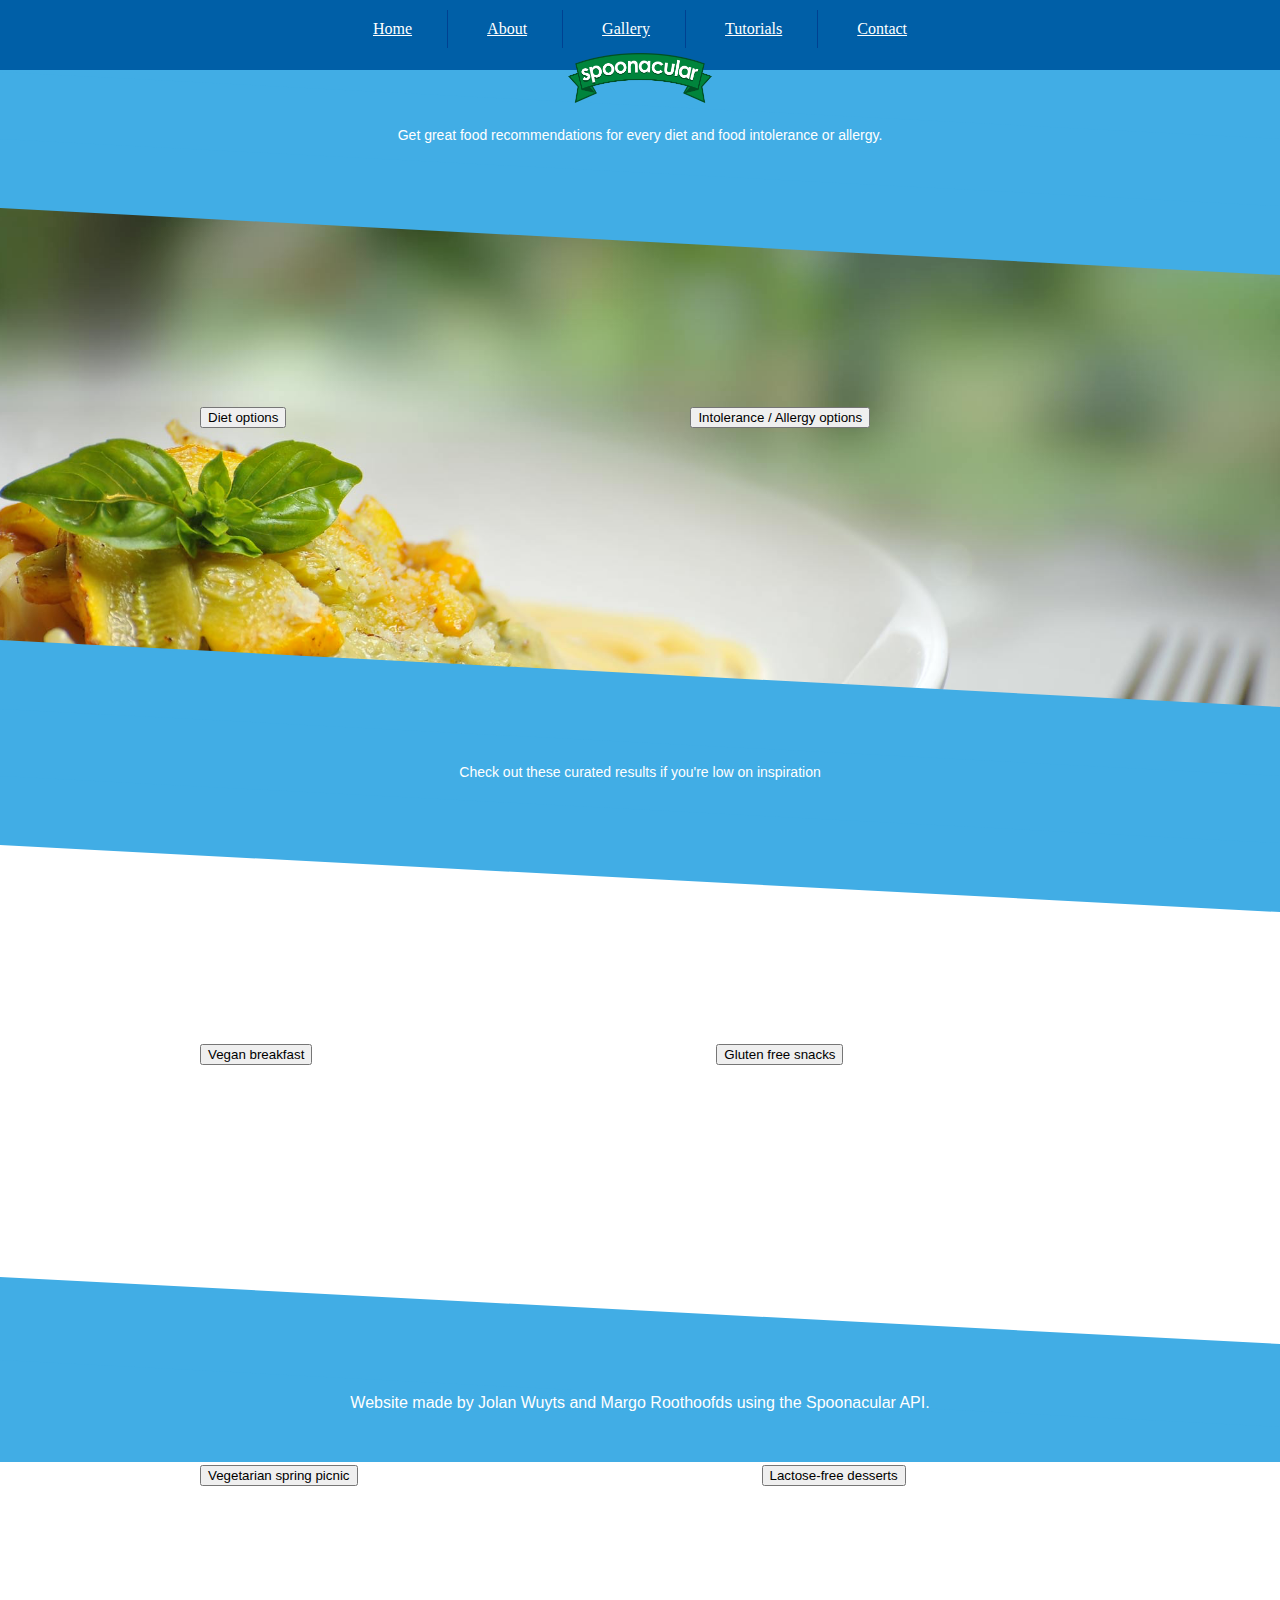
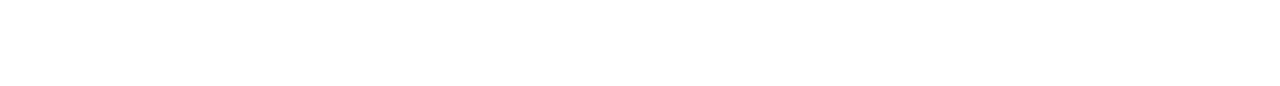
==== index.html @ 7f227406 "formatted index page" ====
<!DOCTYPE html>
<html lang="en">
<head>
    <meta charset="UTF-8">
    <title>Food for Thought</title>

    <link rel="stylesheet" href="style.css" type="text/css"/>
    <script type="text/javascript" src="jquery-3.1.1.js"></script>
    <script src="script.js"></script>
</head>
<body>
<nav id="nav-main">
    <ul>
        <li><a href="">Home</a></li>
        <li><a href="">About</a></li>
        <li><a href="">Gallery</a></li>
        <li><a href="">Tutorials</a></li>
        <li><a href="">Contact</a></li>
    </ul>
    <img src="logo.png">
</nav>
<div class="textdiv">
    <p>Get great food recommendations for every diet and food intolerance or allergy.</p>
</div>
<div class="imgdiv" id="firstbanner">
    <button>Diet options</button>
    <button>Intolerance / Allergy options</button>
</div>
<div class="textdiv">
    <p>Check out these curated results if you're low on inspiration</p>
</div>
<div class="imgdiv" id="secondbanner">
    <button>Vegan breakfast</button>
    <button>Gluten free snacks</button>
    <button>Vegetarian spring picnic</button>
    <button>Lactose-free desserts</button>
</div>
<div class="footerdiv">
<footer>Website made by Jolan Wuyts and Margo Roothoofds using the Spoonacular API.</footer>
</div>
</body>
</html>
---- style.css ----
html, body {
    margin: 0;
    padding: 0;
    width:100%;
}

/* nav code from http://callmenick.com/post/simple-responsive-navigation-menu */
nav {
    margin-bottom: 0;
    max-height: 50px;
}

nav#nav-main {
    background-color: #005fa7;
    padding: 10px 0;
    z-index: 4;
}
nav#nav-main ul {
    list-style-type: none;
    margin: 0;
    padding: 0;
    text-align: center; }
nav#nav-main li {
    display: inline-block;
    border-right: solid 1px #004191;
    padding: 0 5px; }
nav#nav-main li:last-child {
    border-right: none; }
nav#nav-main a {
    display: block;
    color: white;
    padding: 10px 30px; }
nav#nav-main a:hover {
    background-color: #39709e;
    color: #fff; }


/* overhanging logo by Geno Quiroz, https://quiroz.co/the-overlapping-divi-logo/ */

nav img{
    display:block;
    margin-left: auto;
    margin-right: auto;
    margin-top: 5px;
    z-index: 5;
    overflow: visible;
    height: 50px;
}

/* slanted blocks between banner divs. code for slants here: https://www.viget.com/articles/angled-edges-with-css-masks-and-transforms */
.textdiv {
    background: #41ade5;
    position: relative;
    z-index: -1;
    display: block;
    height: 10%;
    left: 0;
    right: 0;
    color: #fff;
    font-family: 'Fira Sans', sans-serif;
    margin: 0;
    padding: 50px;
    text-align: center;
}

.textdiv:after {
    background: inherit;
    bottom: 0;
    content: '';
    display: block;
    height: 50%;
    left: 0;
    position: absolute;
    right: 0;
    transform: skewY(3deg);
    transform-origin: top left;
    z-index: -1;
}
.textdiv:before {
    background: inherit;
    top: 0;
    content: '';
    display: block;
    height: 50%;
    left: 0;
    position: absolute;
    right: 0;
    transform: skewY(3deg);
    transform-origin: top right;
    z-index: -1;
}

h1 {
    font-size: 32px;
    font-weight: 500;
}

p {
    font-size: 14px;
    font-weight: 300;
    margin-top: 0.5em;
}

/* slanted image divs with buttons */
.imgdiv {
    width: 100%;
    height:500px;
    z-index: -3;
    position: relative;
}
.imgdiv img{
    max-width:100%;
    display:block;
    vertical-align: bottom;
}
#firstbanner {
    background-image: url("banner1.png");
    background-repeat: no-repeat;
    background-size: cover;

}
#secondbanner {
    background-image: url("banner2.png");
    background-repeat: no-repeat;
    background-size: cover;

}

/* buttons */
.imgdiv button {
    vertical-align: middle;
    margin: 200px;
}

/* last banner with footer */
.footerdiv {
    background: #41ade5;
    position: relative;
    z-index: -1;
    display: block;
    height: 10%;
    left: 0;
    right: 0;
    color: #fff;
    font-family: 'Fira Sans', sans-serif;
    margin: 0;
    padding: 50px;
    text-align: center;
}
.footerdiv:before {
    background: inherit;
    top: 0;
    content: '';
    display: block;
    height: 70%;
    left: 0;
    position: absolute;
    right: 0;
    transform: skewY(3deg);
    transform-origin: top right;
    z-index: -1;
}
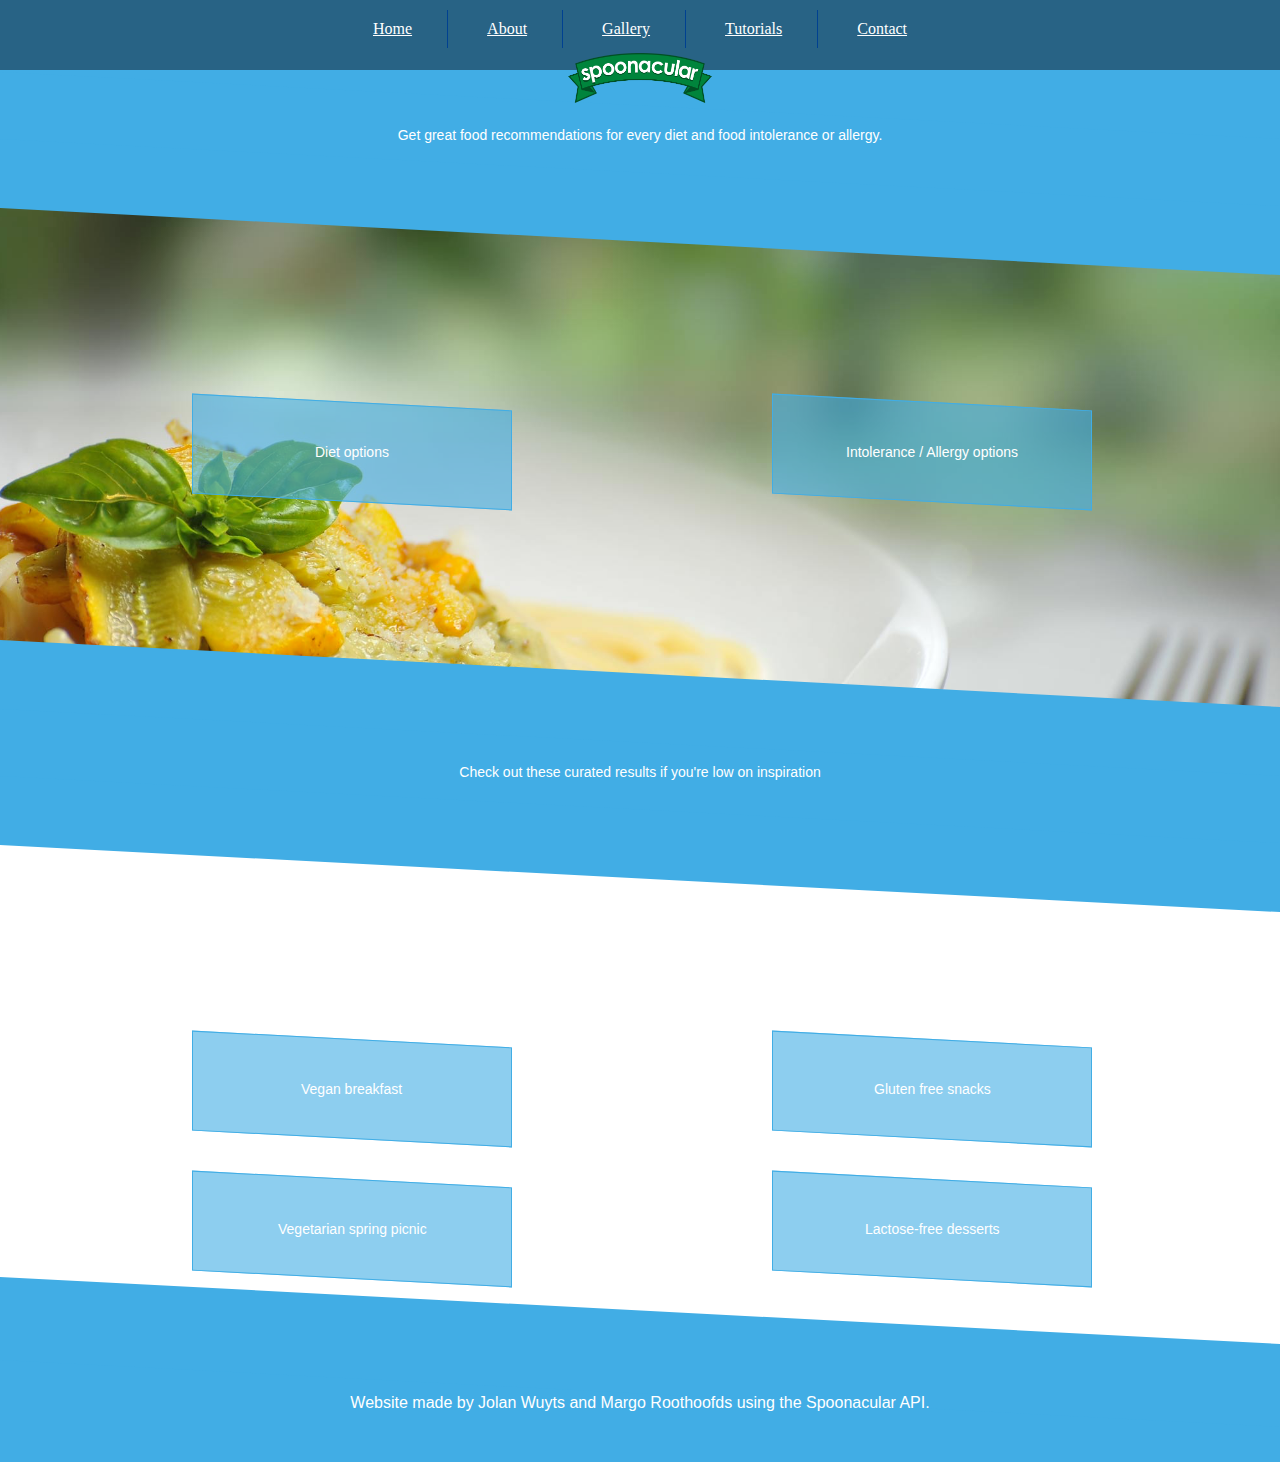
==== commit 858e9758: "created buttons 'n' stuff" ====
--- a/index.html
+++ b/index.html
@@ -3,7 +3,6 @@
 <head>
     <meta charset="UTF-8">
     <title>Food for Thought</title>
-
     <link rel="stylesheet" href="style.css" type="text/css"/>
     <script type="text/javascript" src="jquery-3.1.1.js"></script>
     <script src="script.js"></script>
@@ -11,7 +10,7 @@
 <body>
 <nav id="nav-main">
     <ul>
-        <li><a href="">Home</a></li>
+        <li><a href="" onclick="dietclick()">Home</a></li>
         <li><a href="">About</a></li>
         <li><a href="">Gallery</a></li>
         <li><a href="">Tutorials</a></li>
@@ -23,17 +22,17 @@
     <p>Get great food recommendations for every diet and food intolerance or allergy.</p>
 </div>
 <div class="imgdiv" id="firstbanner">
-    <button>Diet options</button>
-    <button>Intolerance / Allergy options</button>
+    <button type="button" onclick="dietclick();"><span class="buttontext">Diet options</span></button>
+    <button type="button"><span class="buttontext">Intolerance / Allergy options</span></button>
 </div>
 <div class="textdiv">
     <p>Check out these curated results if you're low on inspiration</p>
 </div>
 <div class="imgdiv" id="secondbanner">
-    <button>Vegan breakfast</button>
-    <button>Gluten free snacks</button>
-    <button>Vegetarian spring picnic</button>
-    <button>Lactose-free desserts</button>
+    <button><span class="buttontext">Vegan breakfast</span></button>
+    <button><span class="buttontext">Gluten free snacks</span></button>
+    <button><span class="buttontext">Vegetarian spring picnic</span></button>
+    <button><span class="buttontext">Lactose-free desserts</span></button>
 </div>
 <div class="footerdiv">
 <footer>Website made by Jolan Wuyts and Margo Roothoofds using the Spoonacular API.</footer>
--- a/style.css
+++ b/style.css
@@ -11,7 +11,7 @@
 }
 
 nav#nav-main {
-    background-color: #005fa7;
+    background-color: #286385;
     padding: 10px 0;
     z-index: 4;
 }
@@ -126,10 +126,33 @@
 
 }
 
-/* buttons */
+/* buttons and their text. Slanted button trick from http://blog.karenmenezes.com/2014/jun/18/slanted-buttons-3-lines-css/ */
 .imgdiv button {
-    vertical-align: middle;
-    margin: 200px;
+    margin: 20px 10%;
+    position:relative;
+    left: 5%;
+    top: 35%;
+    padding: 40px;
+    width: 25%;
+    height: 20%;
+    border: 1px solid #41ade5;
+    background-color: rgba(65, 173, 229, 0.6);
+    transform: skewY(3deg);
+
+}
+
+.buttontext {
+    transform: skewY(-3deg);
+    display: inline-block;
+    font-size: 14px;
+    font-weight: 300;
+    color: #fff;
+    font-family: 'Fira Sans', sans-serif;
+}
+.imgdiv button *:hover{
+    background-color: rgba(65, 173, 229, 1);
+    transition:0.3s;
+
 }
 
 /* last banner with footer */
@@ -159,4 +182,4 @@
     transform: skewY(3deg);
     transform-origin: top right;
     z-index: -1;
-}+}
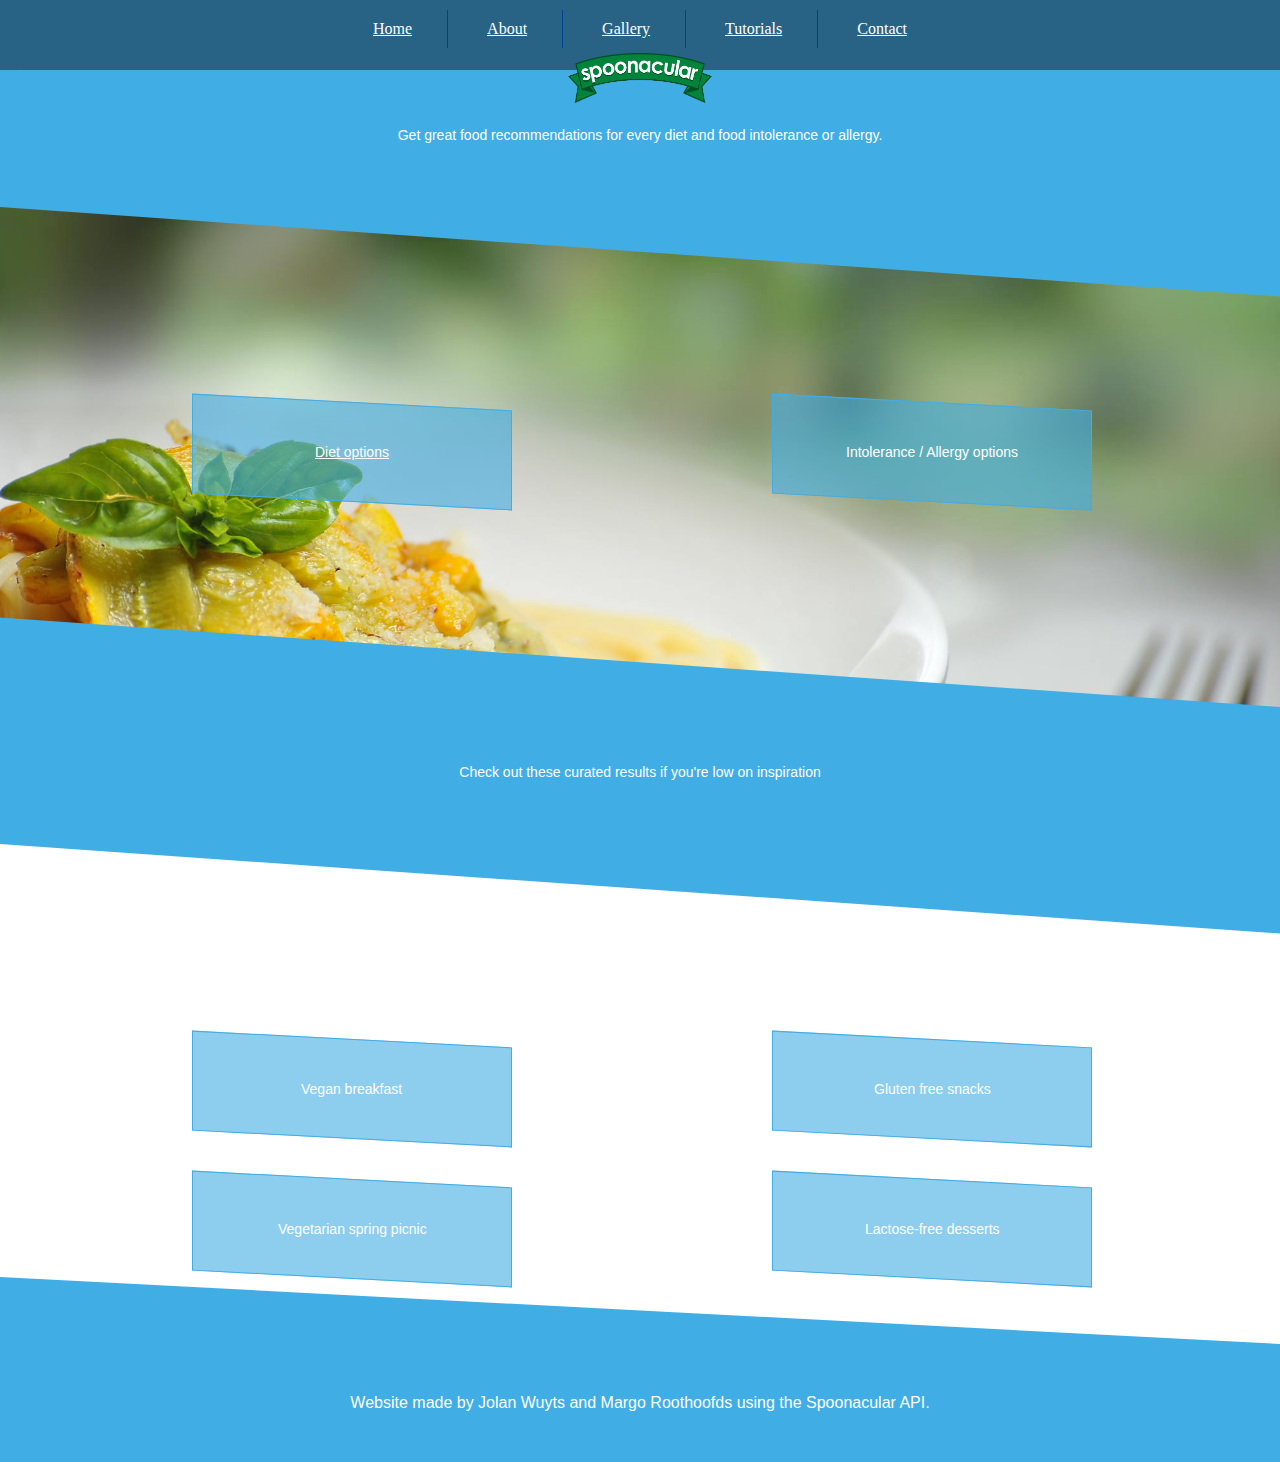
==== commit 38a34288: "created buttons 'n' stuff" ====
--- a/index.html
+++ b/index.html
@@ -22,7 +22,7 @@
     <p>Get great food recommendations for every diet and food intolerance or allergy.</p>
 </div>
 <div class="imgdiv" id="firstbanner">
-    <button type="button" onclick="dietclick();"><span class="buttontext">Diet options</span></button>
+    <button type="button" onclick="dietclick();"><a href="" onclick="dietclick()" class="buttontext">Diet options</a></button>
     <button type="button"><span class="buttontext">Intolerance / Allergy options</span></button>
 </div>
 <div class="textdiv">
--- a/style.css
+++ b/style.css
@@ -68,11 +68,11 @@
     bottom: 0;
     content: '';
     display: block;
-    height: 50%;
+    height: 100%;
     left: 0;
     position: absolute;
     right: 0;
-    transform: skewY(3deg);
+    transform: skewY(4deg);
     transform-origin: top left;
     z-index: -1;
 }
@@ -81,11 +81,11 @@
     top: 0;
     content: '';
     display: block;
-    height: 50%;
+    height: 70%;
     left: 0;
     position: absolute;
     right: 0;
-    transform: skewY(3deg);
+    transform: skewY(4deg);
     transform-origin: top right;
     z-index: -1;
 }
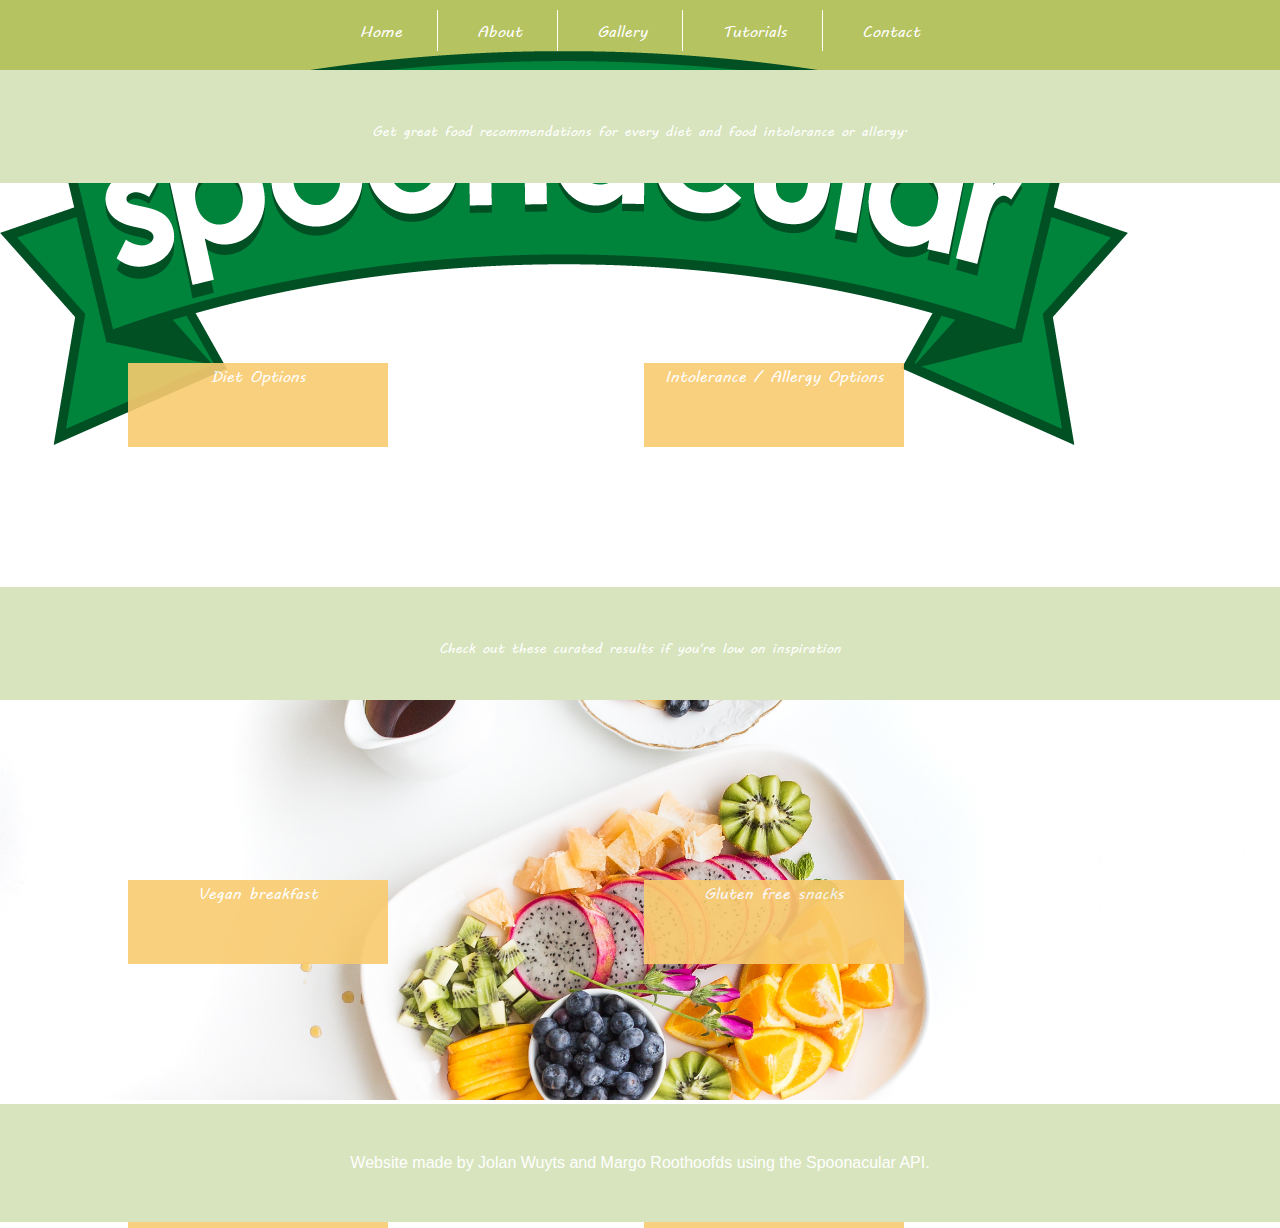
==== commit e7e93c31: "created and tested diet results page" ====
--- a/index.html
+++ b/index.html
@@ -4,13 +4,13 @@
     <meta charset="UTF-8">
     <title>Food for Thought</title>
     <link rel="stylesheet" href="style.css" type="text/css"/>
-    <script type="text/javascript" src="jquery-3.1.1.js"></script>
+    <script type="text/javascript" src="../../Desktop/WIS-Jolan/jquery-3.1.1.js"></script>
     <script src="script.js"></script>
 </head>
 <body>
 <nav id="nav-main">
     <ul>
-        <li><a href="" onclick="dietclick()">Home</a></li>
+        <li><a href="">Home</a></li>
         <li><a href="">About</a></li>
         <li><a href="">Gallery</a></li>
         <li><a href="">Tutorials</a></li>
@@ -22,17 +22,17 @@
     <p>Get great food recommendations for every diet and food intolerance or allergy.</p>
 </div>
 <div class="imgdiv" id="firstbanner">
-    <button type="button" onclick="dietclick();"><a href="" onclick="dietclick()" class="buttontext">Diet options</a></button>
-    <button type="button"><span class="buttontext">Intolerance / Allergy options</span></button>
+    <div class="categories" id="first"><a href="dietresults.html">Diet Options</a></div>
+    <div class="categories" id="second"><a href="">Intolerance / Allergy Options</a></div>
 </div>
 <div class="textdiv">
     <p>Check out these curated results if you're low on inspiration</p>
 </div>
 <div class="imgdiv" id="secondbanner">
-    <button><span class="buttontext">Vegan breakfast</span></button>
-    <button><span class="buttontext">Gluten free snacks</span></button>
-    <button><span class="buttontext">Vegetarian spring picnic</span></button>
-    <button><span class="buttontext">Lactose-free desserts</span></button>
+    <div class="categories" id=""><a href="">Vegan breakfast</a></div>
+    <div class="categories" id=""><a href="">Gluten free snacks</a></div>
+    <div class="categories" id=""><a href="">Vegetarian spring picnic</a></div>
+    <div class="categories" id="first"><a href="">Lactose-free desserts</a></div>
 </div>
 <div class="footerdiv">
 <footer>Website made by Jolan Wuyts and Margo Roothoofds using the Spoonacular API.</footer>
--- a/style.css
+++ b/style.css
@@ -3,7 +3,10 @@
     padding: 0;
     width:100%;
 }
-
+@font-face {
+    font-family: "MV Boli";
+    src: url(mvboli.ttf);
+}
 /* nav code from http://callmenick.com/post/simple-responsive-navigation-menu */
 nav {
     margin-bottom: 0;
@@ -11,7 +14,7 @@
 }
 
 nav#nav-main {
-    background-color: #286385;
+    background-color: #b5c361;
     padding: 10px 0;
     z-index: 4;
 }
@@ -22,74 +25,54 @@
     text-align: center; }
 nav#nav-main li {
     display: inline-block;
-    border-right: solid 1px #004191;
-    padding: 0 5px; }
+    border-right: solid 1px white;
+    padding: 0 5px;
+    font-family: "MV Boli";
+    }
 nav#nav-main li:last-child {
     border-right: none; }
 nav#nav-main a {
     display: block;
     color: white;
-    padding: 10px 30px; }
+    padding: 10px 30px;
+    text-decoration: none;}
 nav#nav-main a:hover {
-    background-color: #39709e;
+    background-color: rgba(215, 228, 189, 0.51);
     color: #fff; }
-
 
 /* overhanging logo by Geno Quiroz, https://quiroz.co/the-overlapping-divi-logo/ */
 
-nav img{
+.textdiv img{
     display:block;
     margin-left: auto;
     margin-right: auto;
-    margin-top: 5px;
-    z-index: 5;
+    margin-top: -40px;
+    z-index: 2;
     overflow: visible;
     height: 50px;
+
 }
 
 /* slanted blocks between banner divs. code for slants here: https://www.viget.com/articles/angled-edges-with-css-masks-and-transforms */
 .textdiv {
-    background: #41ade5;
+    background: #d7e4bd;
     position: relative;
-    z-index: -1;
+    z-index: 1;
     display: block;
     height: 10%;
     left: 0;
     right: 0;
     color: #fff;
-    font-family: 'Fira Sans', sans-serif;
+    font-family: "MV Boli", sans-serif;
     margin: 0;
-    padding: 50px;
+    padding: 30px;
     text-align: center;
 }
 
-.textdiv:after {
-    background: inherit;
-    bottom: 0;
-    content: '';
-    display: block;
-    height: 100%;
-    left: 0;
-    position: absolute;
-    right: 0;
-    transform: skewY(4deg);
-    transform-origin: top left;
-    z-index: -1;
+.textdiv p {
+    font-family: "MV Boli";
+    padding-top: 1em;
 }
-.textdiv:before {
-    background: inherit;
-    top: 0;
-    content: '';
-    display: block;
-    height: 70%;
-    left: 0;
-    position: absolute;
-    right: 0;
-    transform: skewY(4deg);
-    transform-origin: top right;
-    z-index: -1;
-}
-
 h1 {
     font-size: 32px;
     font-weight: 500;
@@ -104,26 +87,55 @@
 /* slanted image divs with buttons */
 .imgdiv {
     width: 100%;
-    height:500px;
-    z-index: -3;
+    height:400px;
+    z-index: 0;
     position: relative;
+    font-family: "MV Boli";
+    display: inline-block;
 }
+.categories {
+    width: 20%;
+    height: 80px;
+    border: solid 2px #f9cb6f;
+    float: left;
+    background-color: #f9cb6f;
+    opacity: 0.9;
+    margin-top: 180px;
+    margin-left: 10%;
+    margin-right: 10%;
+    text-align: center;
+}
+#first {
+}
+.categories a {
+    text-decoration: none;
+    color: white;
+
+}
+.categories a:visited {
+    text-decoration: none;
+}
+
+.buttontext {
+    font-family: "MV Boli";
+}
+
 .imgdiv img{
     max-width:100%;
     display:block;
     vertical-align: bottom;
 }
+
 #firstbanner {
-    background-image: url("banner1.png");
-    background-repeat: no-repeat;
-    background-size: cover;
-
-}
-#secondbanner {
     background-image: url("banner2.png");
     background-repeat: no-repeat;
     background-size: cover;
+}
 
+#secondbanner {
+    background-image: url("afbS.jpg");
+    background-repeat: no-repeat;
+    background-size: cover;
 }
 
 /* buttons and their text. Slanted button trick from http://blog.karenmenezes.com/2014/jun/18/slanted-buttons-3-lines-css/ */
@@ -135,51 +147,36 @@
     padding: 40px;
     width: 25%;
     height: 20%;
-    border: 1px solid #41ade5;
-    background-color: rgba(65, 173, 229, 0.6);
-    transform: skewY(3deg);
-
+    border: 1px solid #f9cb6f;
+    background-color: rgba(249, 203, 114, 0.91);
+    font-family: "MV Boli";
+    font-size: 1em;
 }
 
 .buttontext {
-    transform: skewY(-3deg);
     display: inline-block;
     font-size: 14px;
     font-weight: 300;
     color: #fff;
-    font-family: 'Fira Sans', sans-serif;
+    font-family: "MV Boli", sans-serif;
 }
 .imgdiv button *:hover{
     background-color: rgba(65, 173, 229, 1);
     transition:0.3s;
-
 }
 
 /* last banner with footer */
 .footerdiv {
-    background: #41ade5;
+    background: #d7e4bd;
     position: relative;
-    z-index: -1;
+    z-index: 1;
     display: block;
     height: 10%;
     left: 0;
     right: 0;
     color: #fff;
-    font-family: 'Fira Sans', sans-serif;
+    font-family: "Trebuchet MS", sans-serif;
     margin: 0;
     padding: 50px;
     text-align: center;
-}
-.footerdiv:before {
-    background: inherit;
-    top: 0;
-    content: '';
-    display: block;
-    height: 70%;
-    left: 0;
-    position: absolute;
-    right: 0;
-    transform: skewY(3deg);
-    transform-origin: top right;
-    z-index: -1;
-}
+}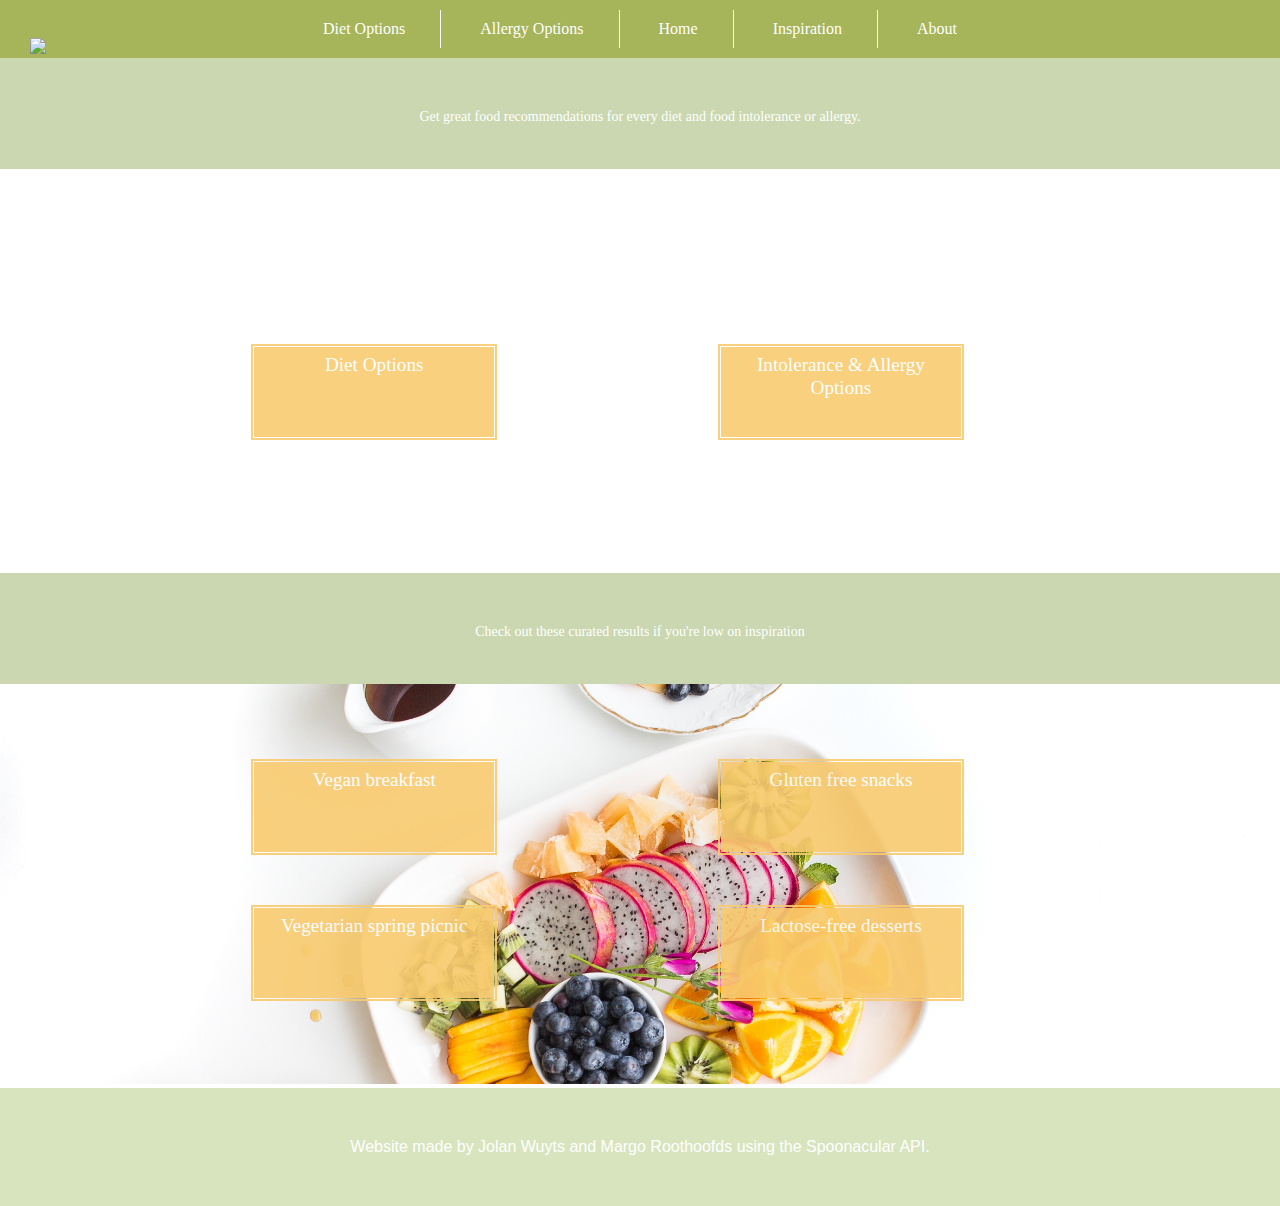
==== commit 8bf8af2a: "did stuff" ====
--- a/index.html
+++ b/index.html
@@ -4,35 +4,35 @@
     <meta charset="UTF-8">
     <title>Food for Thought</title>
     <link rel="stylesheet" href="style.css" type="text/css"/>
-    <script type="text/javascript" src="../../Desktop/WIS-Jolan/jquery-3.1.1.js"></script>
+    <script type="text/javascript" src="jquery-3.1.1.js"></script>
     <script src="script.js"></script>
 </head>
 <body>
 <nav id="nav-main">
     <ul>
+        <li><a href="">Diet Options</a></li>
+        <li><a href="">Allergy Options</a></li>
         <li><a href="">Home</a></li>
+        <li><a href="">Inspiration</a></li>
         <li><a href="">About</a></li>
-        <li><a href="">Gallery</a></li>
-        <li><a href="">Tutorials</a></li>
-        <li><a href="">Contact</a></li>
     </ul>
-    <img src="logo.png">
 </nav>
 <div class="textdiv">
+    <img src="img/logotry.png">
     <p>Get great food recommendations for every diet and food intolerance or allergy.</p>
 </div>
 <div class="imgdiv" id="firstbanner">
-    <div class="categories" id="first"><a href="dietresults.html">Diet Options</a></div>
-    <div class="categories" id="second"><a href="">Intolerance / Allergy Options</a></div>
+    <div class="categories" id="first"><a href="">Diet Options</a></div>
+    <div class="categories" id="second"><a href="">Intolerance & Allergy Options</a></div>
 </div>
 <div class="textdiv">
     <p>Check out these curated results if you're low on inspiration</p>
 </div>
 <div class="imgdiv" id="secondbanner">
-    <div class="categories" id=""><a href="">Vegan breakfast</a></div>
-    <div class="categories" id=""><a href="">Gluten free snacks</a></div>
-    <div class="categories" id=""><a href="">Vegetarian spring picnic</a></div>
-    <div class="categories" id="first"><a href="">Lactose-free desserts</a></div>
+    <div class="categories" id="firstCat"><a href="">Vegan breakfast</a></div>
+    <div class="categories" id="secondCat"><a href="">Gluten free snacks</a></div>
+    <div class="categories" id="thirdCat"><a href="">Vegetarian spring picnic</a></div>
+    <div class="categories" id="fourthCat"><a href="">Lactose-free desserts</a></div>
 </div>
 <div class="footerdiv">
 <footer>Website made by Jolan Wuyts and Margo Roothoofds using the Spoonacular API.</footer>
--- a/style.css
+++ b/style.css
@@ -3,10 +3,7 @@
     padding: 0;
     width:100%;
 }
-@font-face {
-    font-family: "MV Boli";
-    src: url(mvboli.ttf);
-}
+
 /* nav code from http://callmenick.com/post/simple-responsive-navigation-menu */
 nav {
     margin-bottom: 0;
@@ -14,9 +11,9 @@
 }
 
 nav#nav-main {
-    background-color: #b5c361;
+    background-color: #a6b45a;
     padding: 10px 0;
-    z-index: 4;
+    z-index: 0;
 }
 nav#nav-main ul {
     list-style-type: none;
@@ -37,7 +34,7 @@
     padding: 10px 30px;
     text-decoration: none;}
 nav#nav-main a:hover {
-    background-color: rgba(215, 228, 189, 0.51);
+    background-color: #cad7b0;
     color: #fff; }
 
 /* overhanging logo by Geno Quiroz, https://quiroz.co/the-overlapping-divi-logo/ */
@@ -46,16 +43,15 @@
     display:block;
     margin-left: auto;
     margin-right: auto;
-    margin-top: -40px;
+    margin-top: -50px;
     z-index: 2;
     overflow: visible;
     height: 50px;
-
 }
 
 /* slanted blocks between banner divs. code for slants here: https://www.viget.com/articles/angled-edges-with-css-masks-and-transforms */
 .textdiv {
-    background: #d7e4bd;
+    background: #cad7b0;
     position: relative;
     z-index: 1;
     display: block;
@@ -92,48 +88,85 @@
     position: relative;
     font-family: "MV Boli";
     display: inline-block;
+    font-size: 1.2em;
 }
 .categories {
-    width: 20%;
+    width: 18%;
     height: 80px;
-    border: solid 2px #f9cb6f;
+    border: double 2px #f9cb6f;
+    outline-width: 5px;
     float: left;
     background-color: #f9cb6f;
     opacity: 0.9;
-    margin-top: 180px;
-    margin-left: 10%;
-    margin-right: 10%;
     text-align: center;
-}
-#first {
+    padding: 1px;
 }
 .categories a {
     text-decoration: none;
     color: white;
-
+    vertical-align: middle;
+    padding-top: 50px;
 }
 .categories a:visited {
     text-decoration: none;
 }
+.categories a:hover {
+    opacity: 1;
+}
+#first {
+    outline-style: double;
+    outline-color: #f9cb6f;
+    outline-width: 5px;
+    margin: 180px 9% 0 20%;
+  }
+#second {
+    outline-style: double;
+    outline-color: #f9cb6f;
+    outline-width: 5px;
+    margin: 180px 20% 0 9%;
+}
+#firstCat {
+    outline-style: double;
+    outline-color: #f9cb6f;
+    outline-width: 5px;
+    margin: 80px 9% 0 20%;
+}
+#secondCat {
+    outline-style: double;
+    outline-color: #f9cb6f;
+    outline-width: 5px;
+    margin: 80px 20% 0 9%;
+}
+#thirdCat {
+    outline-style: double;
+    outline-color: #f9cb6f;
+    outline-width: 5px;
+    margin: 60px 9% 0 20%;
+}
+#fourthCat {
+    outline-style: double;
+    outline-color: #f9cb6f;
+    outline-width: 5px;
+    margin: 60px 20% 0 9%;
+}
 
 .buttontext {
     font-family: "MV Boli";
 }
-
 .imgdiv img{
     max-width:100%;
     display:block;
     vertical-align: bottom;
 }
-
 #firstbanner {
-    background-image: url("banner2.png");
+    background-image: url("img/banner2.png");
     background-repeat: no-repeat;
     background-size: cover;
-}
-
+
+
+}
 #secondbanner {
-    background-image: url("afbS.jpg");
+    background-image: url("img/afbS.jpg");
     background-repeat: no-repeat;
     background-size: cover;
 }
@@ -169,7 +202,7 @@
 .footerdiv {
     background: #d7e4bd;
     position: relative;
-    z-index: 1;
+    z-index: 0;
     display: block;
     height: 10%;
     left: 0;
